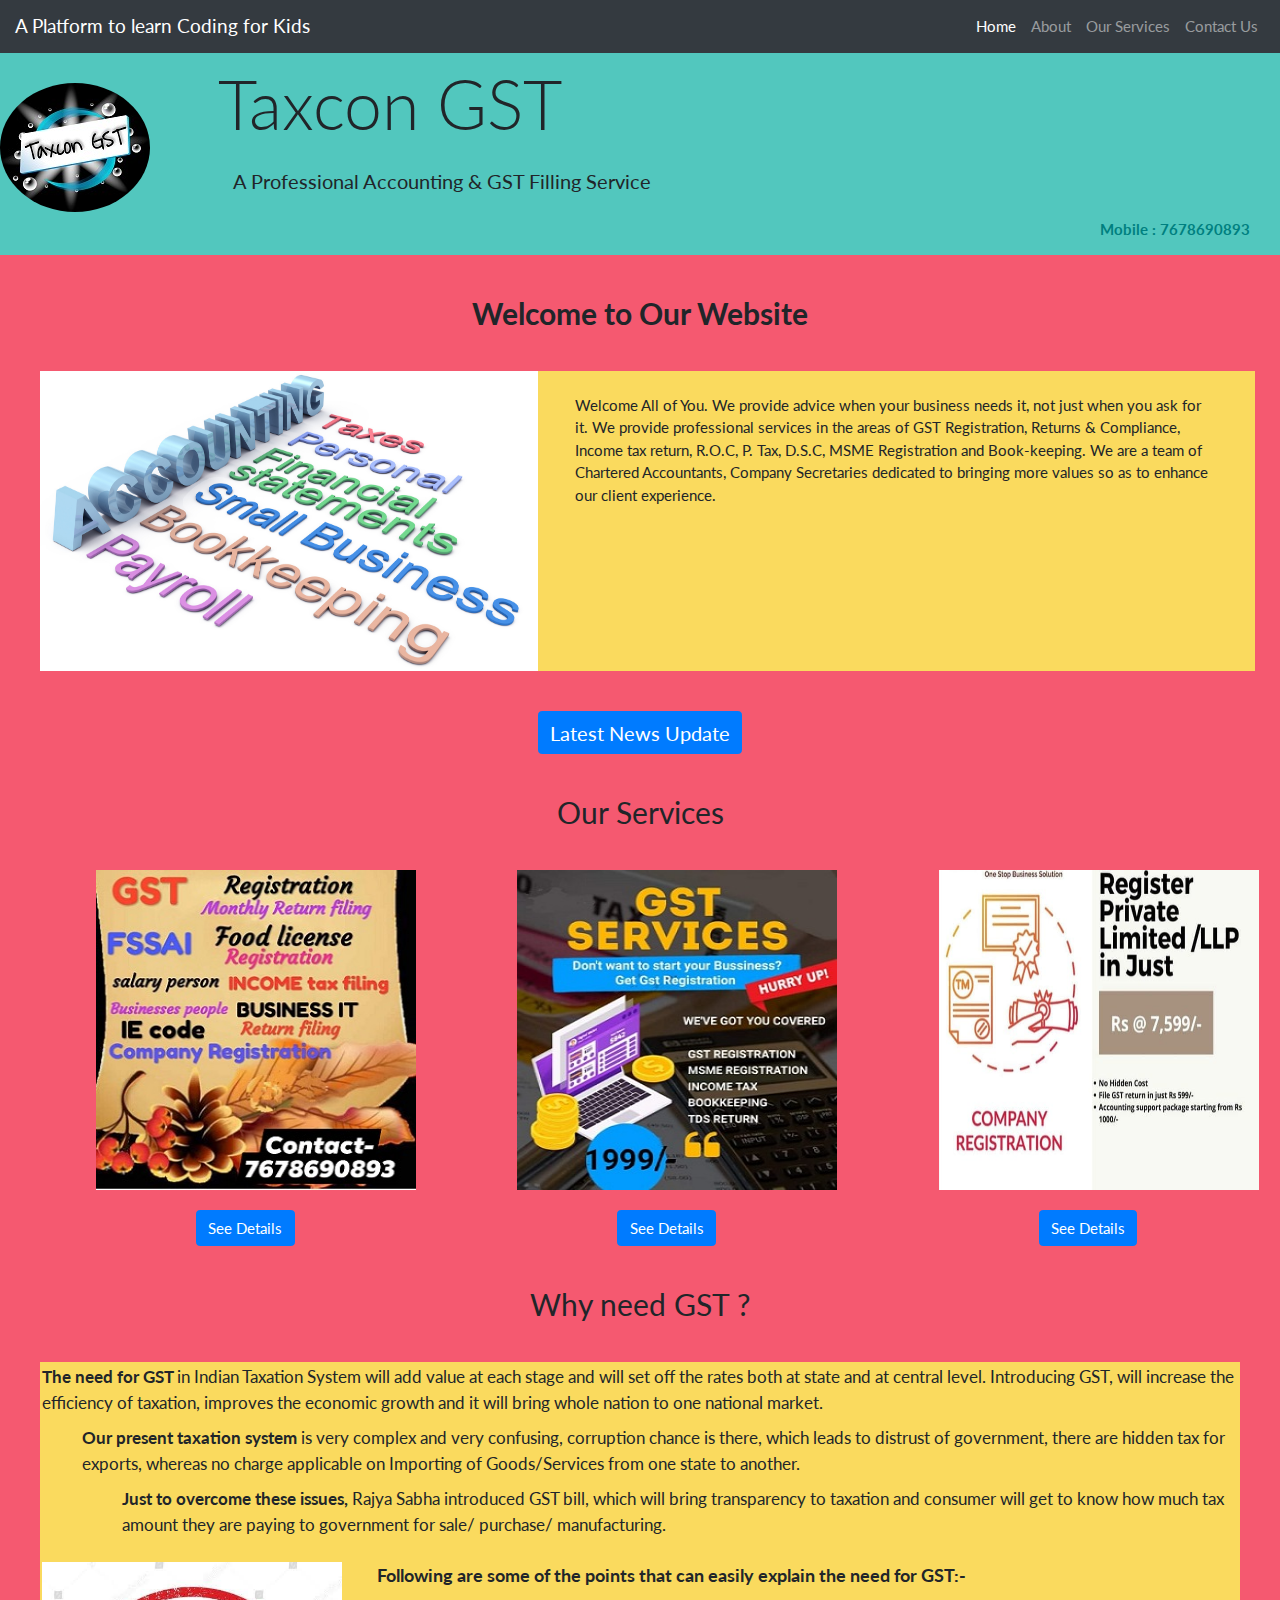
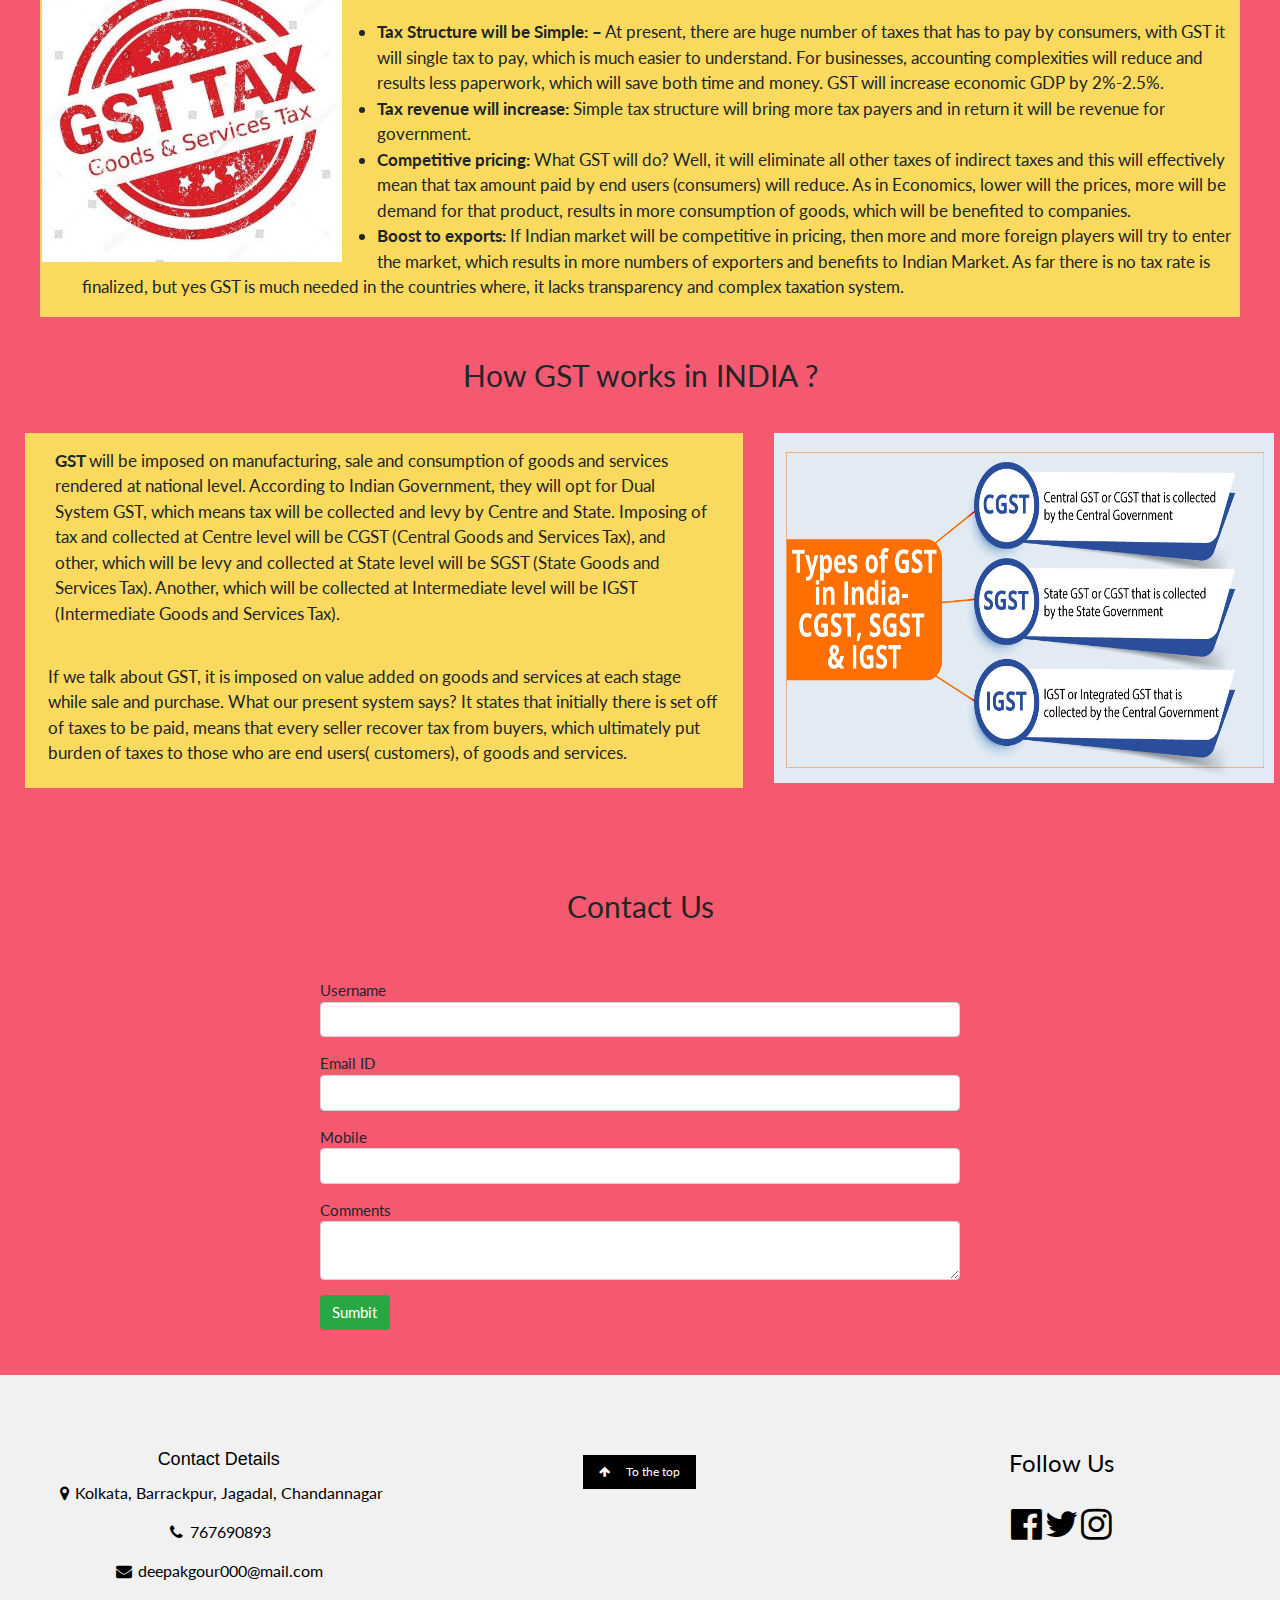
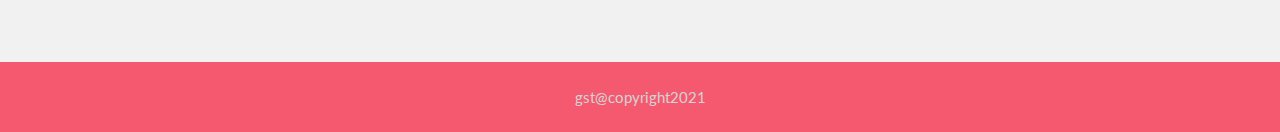
==== index.html @ b888a834 "second commit" ====
<!DOCTYPE html>
<html>
<title>GST Service</title>
<meta charset="UTF-8">
<meta name="viewport" content="width=device-width, initial-scale=1">
<link rel="stylesheet" href="https://maxcdn.bootstrapcdn.com/bootstrap/4.5.2/css/bootstrap.min.css">
<link rel="stylesheet" href="https://www.w3schools.com/w3css/4/w3.css">
<link rel="stylesheet" href="https://fonts.googleapis.com/css?family=Lato">
<link rel="stylesheet" href="https://fonts.googleapis.com/css?family=Montserrat">
<link rel="stylesheet" href="https://cdnjs.cloudflare.com/ajax/libs/font-awesome/4.7.0/css/font-awesome.min.css">
<style>
html,body,h1,h2,h3,h4 {font-family:"Lato", sans-serif}
.mySlides {display:none}
.w3-tag, .fa {cursor:pointer}
.w3-tag {height:15px;width:15px;padding:0;margin-top:6px}
#div1 {animation-timing-function: linear;}
@keyframes mymove {
  from {left: 100px;}
  to {left: 850px;}
}
<!-- media query -->
 @media screen and (max-width:482px) {
   .navbar {width:50%}
 }

</style>
<body style="background-color:#f55970">

<!-- Links (sit on top) -->
<nav class="navbar navbar-expand-lg navbar-dark bg-dark">
  <a class="navbar-brand" href="#">A Platform to learn Coding for Kids</a>
  <button class="navbar-toggler" type="button" data-toggle="collapse" data-target="#navbarSupportedContent" aria-controls="navbarSupportedContent" aria-expanded="false" aria-label="Toggle navigation">
    <span class="navbar-toggler-icon"></span>
  </button>

  <div class="collapse navbar-collapse" id="navbarSupportedContent">
    <ul class="navbar-nav ml-auto">
      <li class="nav-item active">
        <a class="nav-link" href="index.php">Home <span class="sr-only">(current)</span></a>
      </li>
      <li class="nav-item">
        <a class="nav-link" href="about.php">About </a>
      </li>
      <li class="nav-item">
        <a class="nav-link" href="#services.php">Our Services </a>
      </li>
      <li class="nav-item">
        <a class="nav-link" href="#contact.php">Contact Us</a>
      </li>
    </ul>
  <!--  <form class="form-inline my-2 my-lg-0">
      <input class="form-control mr-sm-2" type="search" placeholder="Search" aria-label="Search">
      <button class="btn btn-outline-success my-2 my-sm-0" type="submit">Search</button>
    </form>  -->
  </div>
</nav>



<!-- Content -->
<div class="w3-content" style="max-width:1500px; margin-top:0px; margin-bottom:40px">
<div class="row">
    <div class="col-sm-2" style="background-color:#52c7be; padding-top:30px"> 
        <img src="image/logo.jpeg" class="rounded-circle" >
    </div>
    <div class="col-sm-10" style="background-color:#52c7be">
            <h1 class="display-3"> Taxcon GST </h1>
            <h4 class="p-3"> A Professional Accounting & GST Filling Service </h4>
            <p class="text-right" style="margin-right:30px; color:teal"><b> Mobile : 7678690893 </b></p>
    </div>
  </div>
</div>
</div>

<!-- Welcome -->
<div style="margin-bottom:40px"> 
  <h2 class="text-center"><b> Welcome to Our Website </b></h2>
</div>
<div class="w3-content" style="max-width:1200px; margin-bottom:40px"> 
  <div class="row"> 
    <div class="col-sm-5">  
      <img src="image/accounting.jpeg" style="height:300px; width:500px">
    </div>
    <div class="col-sm-7" style="background-color:#fada5e">
      <p class="p-4"> Welcome All of You. We provide advice when your business needs it, not just when you ask for it.  We provide professional services in the areas of GST Registration, Returns & Compliance, Income tax return, R.O.C, P. Tax, D.S.C, MSME Registration and Book-keeping. We are a team of Chartered Accountants, Company Secretaries dedicated to bringing more values so as to enhance our client experience. </p>
    </div>
  </div>

<!-- latest news -->
<div style="margin-top:40px">
<div class="w3-center">
      <button class="btn btn-primary" style="font-size:20px">Latest News Update</button>
</div>
</div>
</div>

<!-- Services -->
    <div style="margin-bottom:40px">
        <h2 class="text-center"> Our Services </h2>
    </div>
<div class="w3-row-padding">
  <div class="w3-container-fluid w3-third">
    <img src="image/gst1.jpg" style="height:320px; width:320px; margin-left:80px; cursor:pointer" 
    onclick="onClick(this)" class="w3-hover-opacity"><br>
    <a href="#" class="btn btn-primary" style="margin-left:180px; margin-top:20px" > See Details </a>
  </div>
  <div class="w3-container-fluid w3-third">
    <img src="image/gst3.jpg" style="height:320px; width:320px; margin-left:80px; cursor:pointer" 
    onclick="onClick(this)" class="w3-hover-opacity">
    <a href="#" class="btn btn-primary" style="margin-left:180px; margin-top:20px" > See Details </a>
  </div>
  <div class="w3-container=fluid w3-third">
    <img src="image/gst2.jpg" style="height:320px; width:320px; margin-left:80px; cursor:pointer" 
    onclick="onClick(this)" class="w3-hover-opacity">
    <a href="#" class="btn btn-primary" style="margin-left:180px; margin-top:20px" > See Details </a>
  </div>
</div>

<div id="modal01" class="w3-modal" onclick="this.style.display='none'">
  <span class="w3-button w3-hover-red w3-xlarge w3-display-topright">&times;</span>
  <div class="w3-modal-content w3-animate-zoom">
    <img id="img01" style="width:100%; height:600px">
  </div>
</div>

<!-- Need -->
<div style="margin-top:40px; margin-bottom:40px">
        <h2 class="text-center"> Why need GST ? </h2>
</div>
<div class="w3-content" style="max-width:1200px; margin-bottom:40px; border: 2px solid #fada5e; background:#fada5e"> 
<p style="margin-bottom:10px; font-size:17px"> <b>The need for GST </b> in Indian Taxation System will add value at each stage and will set off the rates both at state and at central level. Introducing GST, will increase the efficiency of taxation, improves the economic growth and it will bring whole nation to one national market. </p> 
<p style="margin-bottom:10px; margin-left:40px; font-size:17px"> <b> Our present taxation system </b> is very complex and very confusing, corruption chance is there, which leads to distrust of government, there are hidden tax for exports, whereas no charge applicable on Importing of Goods/Services from one state to another. </p>
<p style="margin-bottom:10px; margin-left:80px; font-size:17px"> <b>Just to overcome these issues,</b> Rajya Sabha introduced GST bill, which will bring transparency to taxation and consumer will get to know how much tax amount they are paying to government for sale/ purchase/ manufacturing. </p>
<p class="py-3" style="font-size:18px"><img src="image/gsttag.jpeg" alt="gst" style="width:300px;height:300px;margin-right:35px; float:left">
    <b>Following are some of the points that can easily explain the need for GST:-</b>  </br>
    <ul>
      <li style="font-size:17px"><b>Tax Structure will be Simple: –</b> At present, there are huge number of taxes that has to pay by consumers, with GST it will single tax to pay, which is much easier to understand. For businesses, accounting complexities will reduce and results less paperwork, which will save both time and money. GST will increase economic GDP by 2%-2.5%. </br> </li>

 

      <li style="font-size:17px"> <b>Tax revenue will increase:</b> Simple tax structure will bring more tax payers and in return it will be revenue for government.</br> </li>

      <li style="font-size:17px"> <b> Competitive pricing:</b> What GST will do? Well, it will eliminate all other taxes of indirect taxes and this will effectively mean that tax amount paid by end users (consumers) will reduce. As in Economics, lower will the prices, more will be demand for that product, results in more consumption of goods, which will be benefited to companies.</br> </li>

      <li style="font-size:17px"> <b>Boost to exports: </b>If Indian market will be competitive in pricing, then more and more foreign players will try to enter the market, which results in more numbers of exporters and benefits to Indian Market. As far there is no tax rate is finalized, but yes GST is much needed in the countries where, it lacks transparency and complex taxation system.</br> </li>
    </ul>
</p>
</div>

<!-- gst works -->
<div style="margin-top:40px; margin-bottom:40px">
        <h2 class="text-center"> How GST works in INDIA ? </h2>
</div>
<div class="w3-content" style="max-width:1200px; margin-bottom:40px"> 
  <div class="row"> 
    <div class="col-sm-7" style="background-color:#fada5e">
      <p class="p-3" style="font-size:17px"> <b>GST </b> will be imposed on manufacturing, sale and consumption of goods and services rendered at national level. According to Indian Government, they will opt for Dual System GST, which means tax will be collected and levy by Centre and State. Imposing of tax and collected at Centre level will be CGST (Central Goods and Services Tax), and other, which will be levy and collected at State level will be SGST (State Goods and Services Tax). Another, which will be collected at Intermediate level will be IGST (Intermediate Goods and Services Tax).  </p> </p>
      <p class="p-2" style="font-size:17px">  If we talk about GST, it is imposed on value added on goods and services at each stage while sale and purchase. What our present system says? It states that initially there is set off of taxes to be paid, means that every seller recover tax from buyers, which ultimately put burden of taxes to those who are end users( customers), of goods and services. </p>
    </div>
    <div class="col-sm-5"> 
      <div class="w3-container w3-center w3-animate-right">
        <img src="image/work.jpeg" style="height:350px; width:500px">
      </div>
    </div>
  </div>
</div>

  <!-- contact us -->
  <section class="my-5">
    <div id="contact us" class="py-5">
        <h2 class="text-center"> Contact Us </h2>
    </div>
    <div class="w-50 m-auto">
      <form action="userinfo.php" method="post">
        <div class="form-group">
          <lable>Username</lable>
          <input type="text" name="user" autocomplete="off" class="form-control">
        </div>
        <div class="form-group">
          <lable>Email ID</lable>
          <input type="text" name="email" autocomplete="off" class="form-control">
        </div>
        <div class="form-group">
          <lable>Mobile</lable>
          <input type="text" name="mobile" autocomplete="off" class="form-control">
        </div>
        <div class="form-group">
          <lable>Comments</lable>
          <textarea class="form-control" name="comments"> </textarea>
        </div>
        <button type="submit" class="btn btn-success">Sumbit</button>
      </form>
    </div>
</section>

<!-- <h1 style="text-align:right; color:lightgrey"> Taxcon GST </h1>  -->

<!-- footer -->
 <footer class="w3-padding-64 w3-light-grey w3-small" id="footer">
    <div class="w3-row-padding">  
        <div class="w3-col s4 w3-center">
            <h5>Contact Details</h5>
            <p style="font-size:16px"><i class="fa fa-fw fa-map-marker"></i>Kolkata, Barrackpur, Jagadal, Chandannagar</p>
            <p style="font-size:16px"><i class="fa fa-fw fa-phone"></i> 767690893 </p>
            <p style="font-size:16px"><i class="fa fa-fw fa-envelope"></i> deepakgour000@mail.com</p>
          </div>
          <div class="w3-col s4 w3-center"> 
          <a href="#" class="w3-button w3-black w3-margin"><i class="fa fa-arrow-up w3-margin-right"></i>To the top</a>
          </div>
          <div class="w3-col s4 w3-center">
            <h3>Follow Us</h3> <br>
            <a href="#"><i class="fa fa-facebook-official w3-hover-opacity w3-xxlarge"></i></a>
            <a href="#"><i class="fa fa-twitter w3-hover-opacity w3-xxlarge"></i></a>
            <a href="#"><i class="fa fa-instagram w3-hover-opacity w3-xxlarge"></i></a>
          </div>
    </div>
</footer>   

    
  <div class="w3-#fada5e w3-padding-24" style="text-align:center; color:lightgrey">gst@copyright2021</div>

 














<!-- service -->
<script>
function onClick(element) {
  document.getElementById("img01").src = element.src;
  document.getElementById("modal01").style.display = "block";
}
</script>

<script src="https://ajax.googleapis.com/ajax/libs/jquery/3.5.1/jquery.min.js"></script>
  <script src="https://cdnjs.cloudflare.com/ajax/libs/popper.js/1.16.0/umd/popper.min.js"></script>
  <script src="https://maxcdn.bootstrapcdn.com/bootstrap/4.5.2/js/bootstrap.min.js"></script>

  </body>
</html>
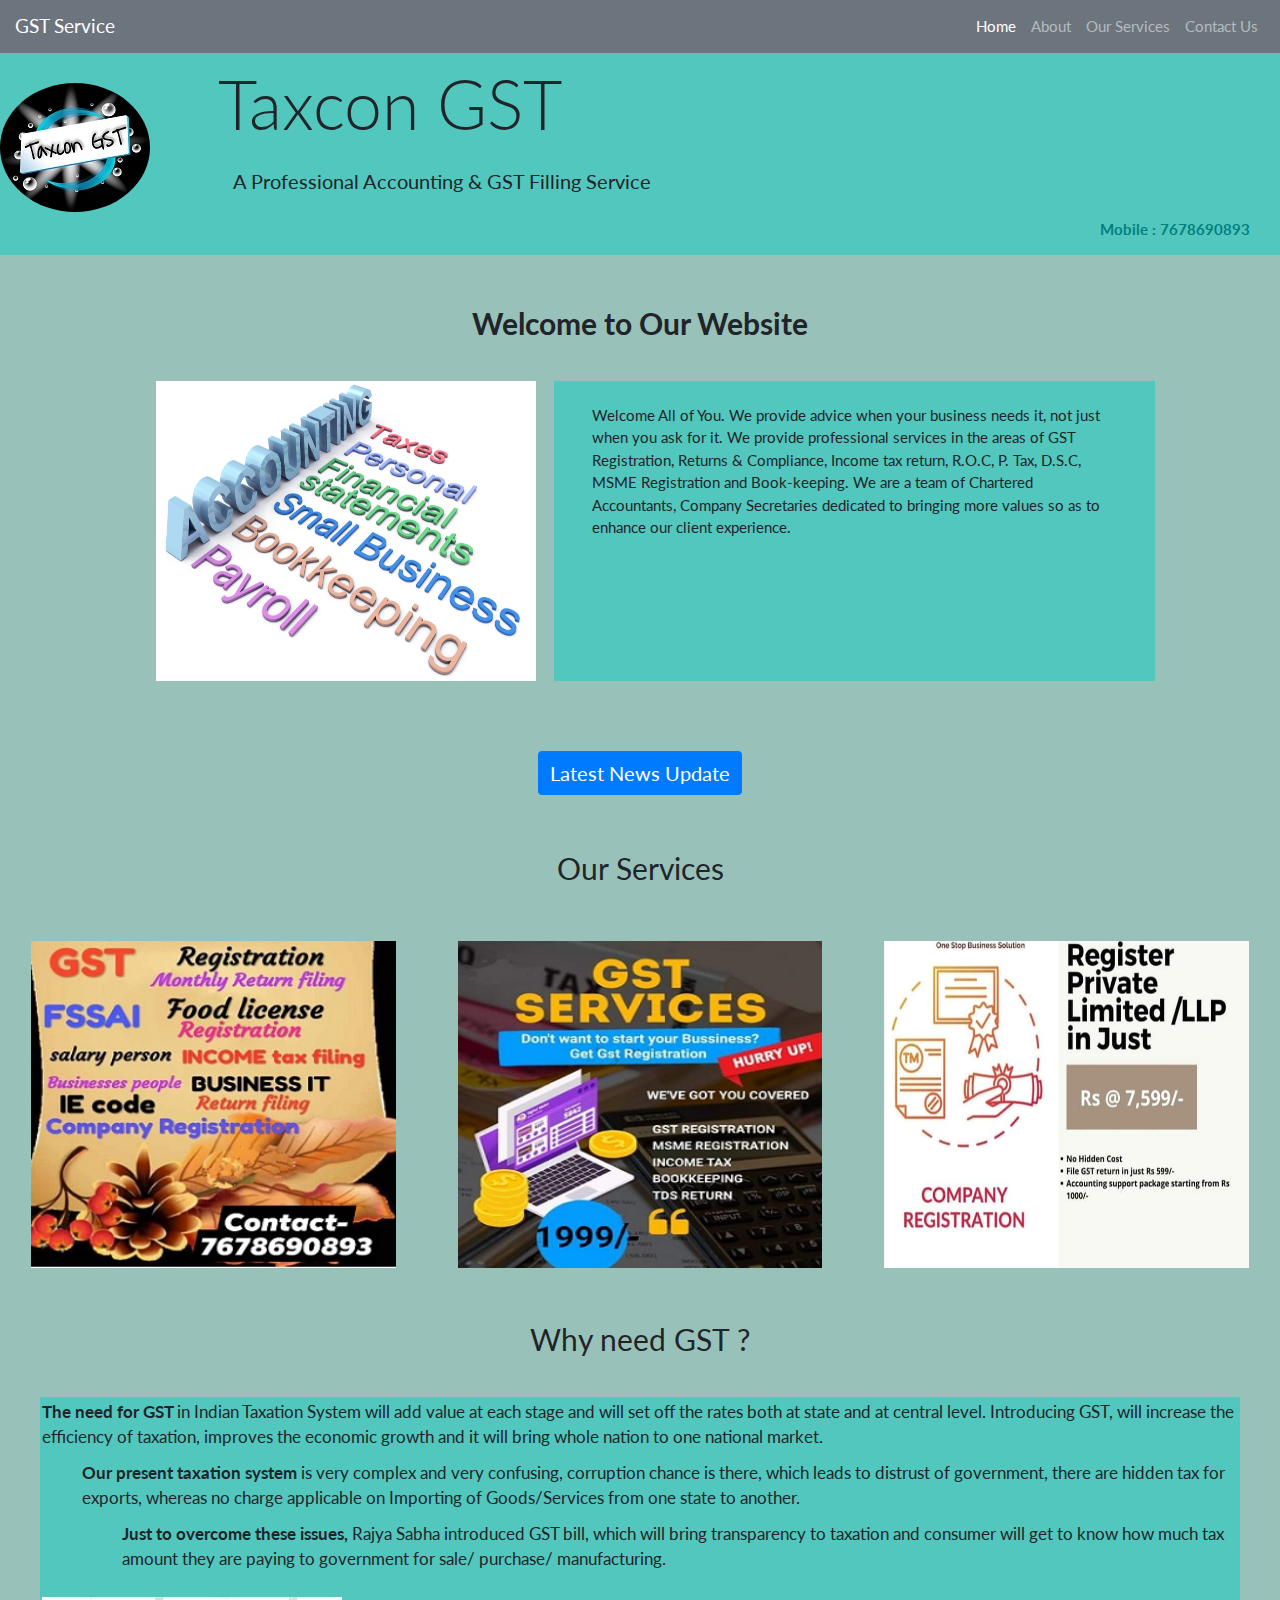
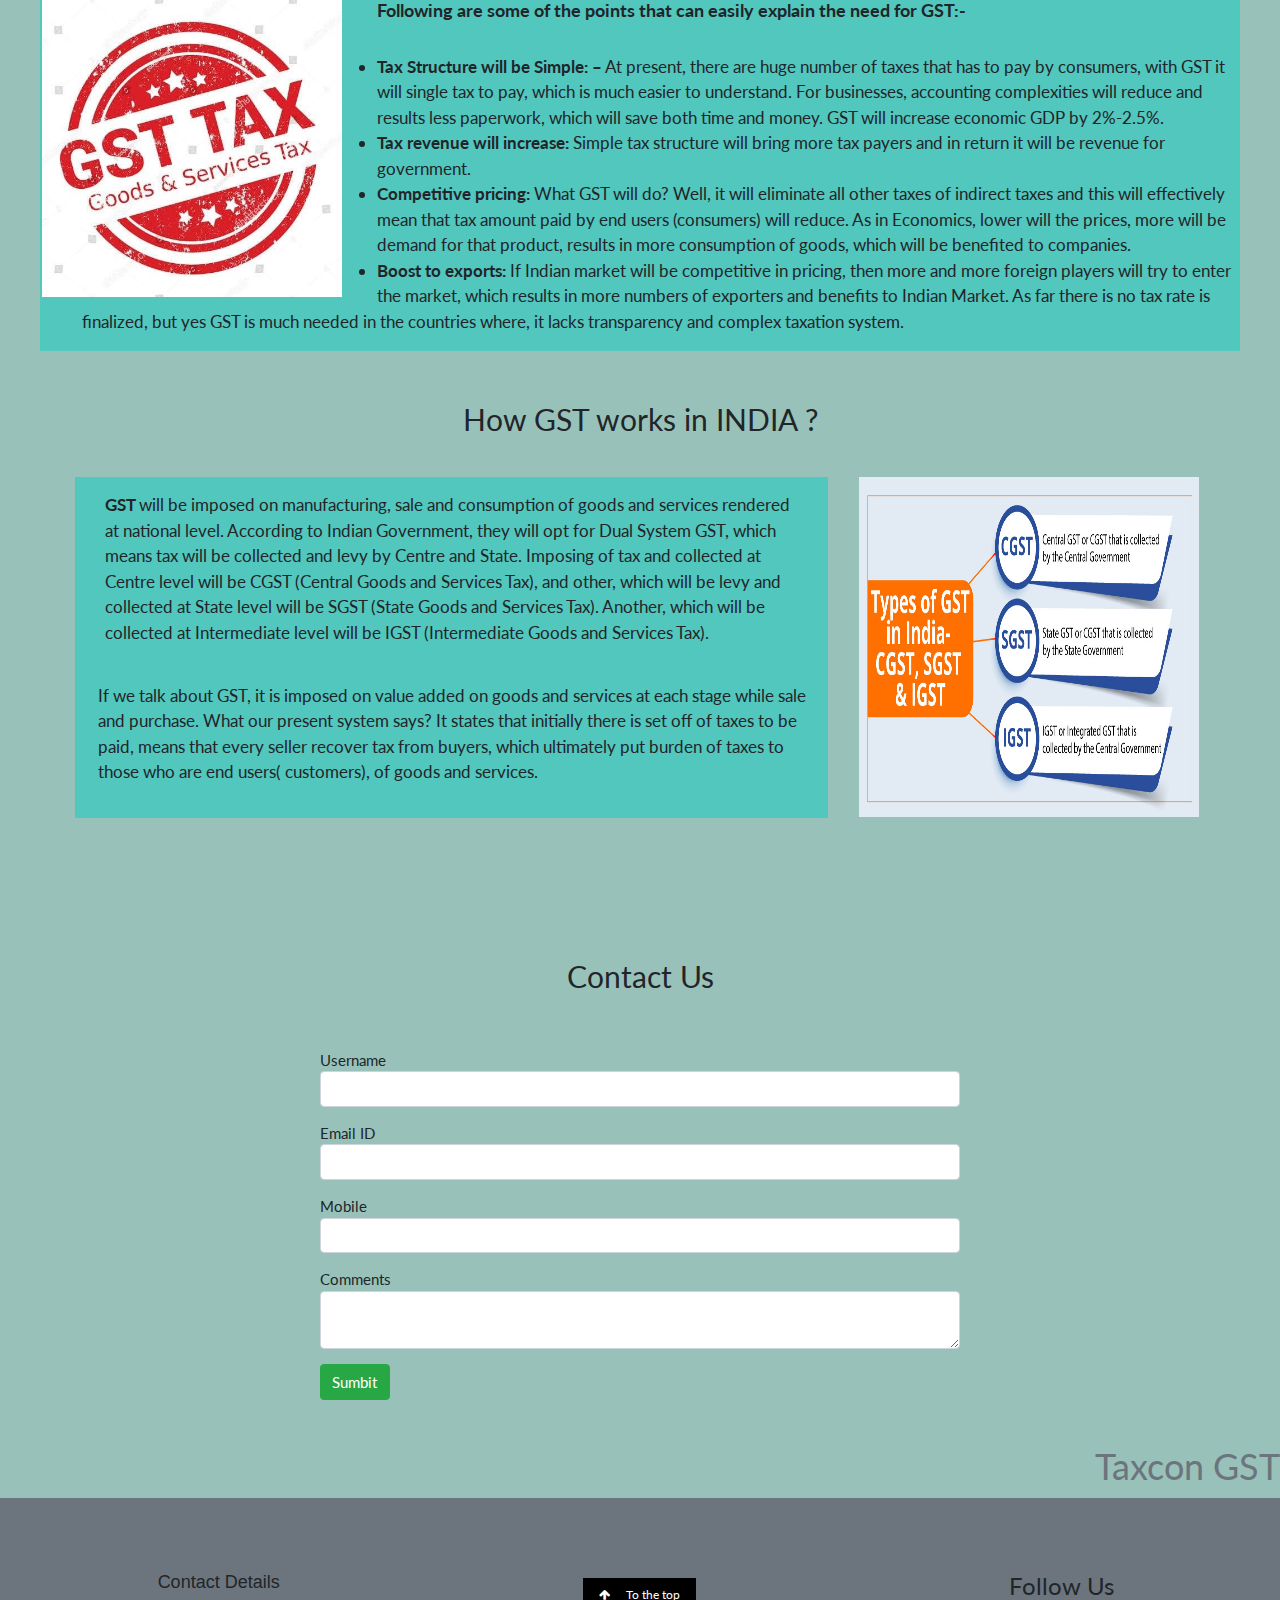
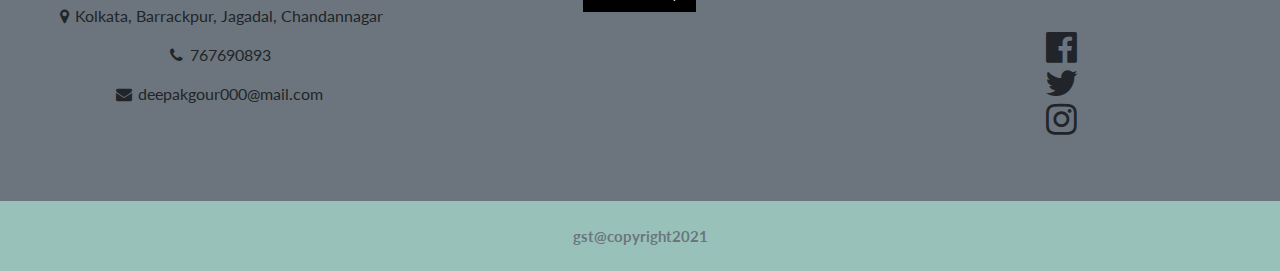
==== commit 17afa19f: "index done commit" ====
--- a/index.html
+++ b/index.html
@@ -18,17 +18,13 @@
   from {left: 100px;}
   to {left: 850px;}
 }
-<!-- media query -->
- @media screen and (max-width:482px) {
-   .navbar {width:50%}
- }
 
 </style>
-<body style="background-color:#f55970">
+<body style="background-color:#98c2b9">
 
 <!-- Links (sit on top) -->
-<nav class="navbar navbar-expand-lg navbar-dark bg-dark">
-  <a class="navbar-brand" href="#">A Platform to learn Coding for Kids</a>
+<nav class="navbar navbar-expand-lg navbar-dark bg-secondary">
+  <a class="navbar-brand" href="#"> GST Service </a>
   <button class="navbar-toggler" type="button" data-toggle="collapse" data-target="#navbarSupportedContent" aria-controls="navbarSupportedContent" aria-expanded="false" aria-label="Toggle navigation">
     <span class="navbar-toggler-icon"></span>
   </button>
@@ -36,7 +32,7 @@
   <div class="collapse navbar-collapse" id="navbarSupportedContent">
     <ul class="navbar-nav ml-auto">
       <li class="nav-item active">
-        <a class="nav-link" href="index.php">Home <span class="sr-only">(current)</span></a>
+        <a class="nav-link" href="index.html">Home <span class="sr-only">(current)</span></a>
       </li>
       <li class="nav-item">
         <a class="nav-link" href="about.php">About </a>
@@ -58,12 +54,13 @@
 
 
 <!-- Content -->
+<section style="overflow: hidden;">
 <div class="w3-content" style="max-width:1500px; margin-top:0px; margin-bottom:40px">
 <div class="row">
-    <div class="col-sm-2" style="background-color:#52c7be; padding-top:30px"> 
+    <div class="col-lg-2 col-md-2 col-12" style="background-color:#52c7be; padding-top:30px"> 
         <img src="image/logo.jpeg" class="rounded-circle" >
     </div>
-    <div class="col-sm-10" style="background-color:#52c7be">
+    <div class="col-lg-10 col-md-10 col-12" style="background-color:#52c7be">
             <h1 class="display-3"> Taxcon GST </h1>
             <h4 class="p-3"> A Professional Accounting & GST Filling Service </h4>
             <p class="text-right" style="margin-right:30px; color:teal"><b> Mobile : 7678690893 </b></p>
@@ -71,23 +68,28 @@
   </div>
 </div>
 </div>
+</section>
 
 <!-- Welcome -->
+<section style="overflow: hidden;">
 <div style="margin-bottom:40px"> 
   <h2 class="text-center"><b> Welcome to Our Website </b></h2>
 </div>
-<div class="w3-content" style="max-width:1200px; margin-bottom:40px"> 
+<div class="w3-content" style="max-width:1000px; margin-bottom:40px"> 
   <div class="row"> 
-    <div class="col-sm-5">  
-      <img src="image/accounting.jpeg" style="height:300px; width:500px">
-    </div>
-    <div class="col-sm-7" style="background-color:#fada5e">
+    <div class="col-lg-5 col-md-5 col-12">  
+      <div class="w3-container w3-animate-left">
+      <img src="image/accounting.jpeg" style="height:300px; width:380px;">
+      </div>
+    </div>
+    <div class="col-sm-7" style="background-color:#52c7be">
       <p class="p-4"> Welcome All of You. We provide advice when your business needs it, not just when you ask for it.  We provide professional services in the areas of GST Registration, Returns & Compliance, Income tax return, R.O.C, P. Tax, D.S.C, MSME Registration and Book-keeping. We are a team of Chartered Accountants, Company Secretaries dedicated to bringing more values so as to enhance our client experience. </p>
     </div>
   </div>
+</section>
 
 <!-- latest news -->
-<div style="margin-top:40px">
+<div style="margin-top:30px">
 <div class="w3-center">
       <button class="btn btn-primary" style="font-size:20px">Latest News Update</button>
 </div>
@@ -95,43 +97,44 @@
 </div>
 
 <!-- Services -->
-    <div style="margin-bottom:40px">
-        <h2 class="text-center"> Our Services </h2>
-    </div>
-<div class="w3-row-padding">
-  <div class="w3-container-fluid w3-third">
-    <img src="image/gst1.jpg" style="height:320px; width:320px; margin-left:80px; cursor:pointer" 
-    onclick="onClick(this)" class="w3-hover-opacity"><br>
-    <a href="#" class="btn btn-primary" style="margin-left:180px; margin-top:20px" > See Details </a>
-  </div>
-  <div class="w3-container-fluid w3-third">
-    <img src="image/gst3.jpg" style="height:320px; width:320px; margin-left:80px; cursor:pointer" 
-    onclick="onClick(this)" class="w3-hover-opacity">
-    <a href="#" class="btn btn-primary" style="margin-left:180px; margin-top:20px" > See Details </a>
-  </div>
-  <div class="w3-container=fluid w3-third">
-    <img src="image/gst2.jpg" style="height:320px; width:320px; margin-left:80px; cursor:pointer" 
-    onclick="onClick(this)" class="w3-hover-opacity">
-    <a href="#" class="btn btn-primary" style="margin-left:180px; margin-top:20px" > See Details </a>
-  </div>
-</div>
-
-<div id="modal01" class="w3-modal" onclick="this.style.display='none'">
-  <span class="w3-button w3-hover-red w3-xlarge w3-display-topright">&times;</span>
-  <div class="w3-modal-content w3-animate-zoom">
-    <img id="img01" style="width:100%; height:600px">
-  </div>
-</div>
+<section>
+  <div class="py-5">
+      <h2 class="text-center"> Our Services </h2>
+  </div>
+  
+  <div class="container-fluid">
+      <div class="row"> 
+          <div class="col-lg-4 col-md-4 col-12">
+            <div class="w3-container w3-animate-left">
+            <img src="image/gst1.jpg" class="img-fluid pb-4" style="width:500px; height:350px">  
+            </div>
+          </div>
+          <div class="col-lg-4 col-md-4 col-12">
+            <div class="w3-container w3-animate-top">
+            <img src="image/gst3.jpg" class="img-fluid pb-4" style="width:500px; height:350px">    
+            </div>
+          </div>
+          <div class="col-lg-4 col-md-4 col-12">
+            <div class="w3-container w3-animate-right">
+            <img src="image/gst2.jpg" class="img-fluid pb-4" style="width:500px; height:350px">  
+            </div>
+          </div>
+      </div>
+  </div>
+</section>
+
 
 <!-- Need -->
-<div style="margin-top:40px; margin-bottom:40px">
+<section>
+<div style="margin-top:30px; margin-bottom:40px">
         <h2 class="text-center"> Why need GST ? </h2>
 </div>
-<div class="w3-content" style="max-width:1200px; margin-bottom:40px; border: 2px solid #fada5e; background:#fada5e"> 
+<div class="w3-content" style="max-width:1200px; margin-bottom:40px; border: 2px solid #52c7be; background:#52c7be"> 
 <p style="margin-bottom:10px; font-size:17px"> <b>The need for GST </b> in Indian Taxation System will add value at each stage and will set off the rates both at state and at central level. Introducing GST, will increase the efficiency of taxation, improves the economic growth and it will bring whole nation to one national market. </p> 
 <p style="margin-bottom:10px; margin-left:40px; font-size:17px"> <b> Our present taxation system </b> is very complex and very confusing, corruption chance is there, which leads to distrust of government, there are hidden tax for exports, whereas no charge applicable on Importing of Goods/Services from one state to another. </p>
 <p style="margin-bottom:10px; margin-left:80px; font-size:17px"> <b>Just to overcome these issues,</b> Rajya Sabha introduced GST bill, which will bring transparency to taxation and consumer will get to know how much tax amount they are paying to government for sale/ purchase/ manufacturing. </p>
-<p class="py-3" style="font-size:18px"><img src="image/gsttag.jpeg" alt="gst" style="width:300px;height:300px;margin-right:35px; float:left">
+<p class="py-3" style="font-size:18px">
+  <img src="image/gsttag.jpeg" alt="gst" style="width:300px;height:300px;margin-right:35px; float:left">
     <b>Following are some of the points that can easily explain the need for GST:-</b>  </br>
     <ul>
       <li style="font-size:17px"><b>Tax Structure will be Simple: –</b> At present, there are huge number of taxes that has to pay by consumers, with GST it will single tax to pay, which is much easier to understand. For businesses, accounting complexities will reduce and results less paperwork, which will save both time and money. GST will increase economic GDP by 2%-2.5%. </br> </li>
@@ -146,24 +149,26 @@
     </ul>
 </p>
 </div>
+</section>
 
 <!-- gst works -->
-<div style="margin-top:40px; margin-bottom:40px">
+<section style="overflow: hidden;">
+<div style="margin-top:10px; margin-bottom:40px">
         <h2 class="text-center"> How GST works in INDIA ? </h2>
 </div>
-<div class="w3-content" style="max-width:1200px; margin-bottom:40px"> 
+<div class="w3-content" style="max-width: 1100px; margin-bottom:40px"> 
   <div class="row"> 
-    <div class="col-sm-7" style="background-color:#fada5e">
+    <div class="col-lg-8 col-md-8 col-12" style="background-color:#52c7be">
       <p class="p-3" style="font-size:17px"> <b>GST </b> will be imposed on manufacturing, sale and consumption of goods and services rendered at national level. According to Indian Government, they will opt for Dual System GST, which means tax will be collected and levy by Centre and State. Imposing of tax and collected at Centre level will be CGST (Central Goods and Services Tax), and other, which will be levy and collected at State level will be SGST (State Goods and Services Tax). Another, which will be collected at Intermediate level will be IGST (Intermediate Goods and Services Tax).  </p> </p>
       <p class="p-2" style="font-size:17px">  If we talk about GST, it is imposed on value added on goods and services at each stage while sale and purchase. What our present system says? It states that initially there is set off of taxes to be paid, means that every seller recover tax from buyers, which ultimately put burden of taxes to those who are end users( customers), of goods and services. </p>
     </div>
-    <div class="col-sm-5"> 
-      <div class="w3-container w3-center w3-animate-right">
-        <img src="image/work.jpeg" style="height:350px; width:500px">
+    <div class="col-lg-4 col-md-4 col-12"> 
+      <div class="w3-container w3-animate-right">
+        <img src="image/work.jpeg" style="height:340px; width:340px; margin-right: 80px;">
       </div>
     </div>
   </div>
-</div>
+</section>
 
   <!-- contact us -->
   <section class="my-5">
@@ -193,10 +198,10 @@
     </div>
 </section>
 
-<!-- <h1 style="text-align:right; color:lightgrey"> Taxcon GST </h1>  -->
+<h1 style="text-align:right; color:#6c757d"> Taxcon GST </h1> 
 
 <!-- footer -->
- <footer class="w3-padding-64 w3-light-grey w3-small" id="footer">
+ <footer class="w3-padding-64 w3-small" id="footer" style="background-color: #6c757d;">
     <div class="w3-row-padding">  
         <div class="w3-col s4 w3-center">
             <h5>Contact Details</h5>
@@ -209,15 +214,15 @@
           </div>
           <div class="w3-col s4 w3-center">
             <h3>Follow Us</h3> <br>
-            <a href="#"><i class="fa fa-facebook-official w3-hover-opacity w3-xxlarge"></i></a>
-            <a href="#"><i class="fa fa-twitter w3-hover-opacity w3-xxlarge"></i></a>
+            <a href="#"><i class="fa fa-facebook-official w3-hover-opacity w3-xxlarge"></i></a> <br>
+            <a href="#"><i class="fa fa-twitter w3-hover-opacity w3-xxlarge"></i></a> <br>
             <a href="#"><i class="fa fa-instagram w3-hover-opacity w3-xxlarge"></i></a>
           </div>
     </div>
 </footer>   
 
     
-  <div class="w3-#fada5e w3-padding-24" style="text-align:center; color:lightgrey">gst@copyright2021</div>
+  <div class="w3-#fada5e w3-padding-24" style="text-align:center; color:#6c757d"><b>gst@copyright2021</b></div>
 
  
 
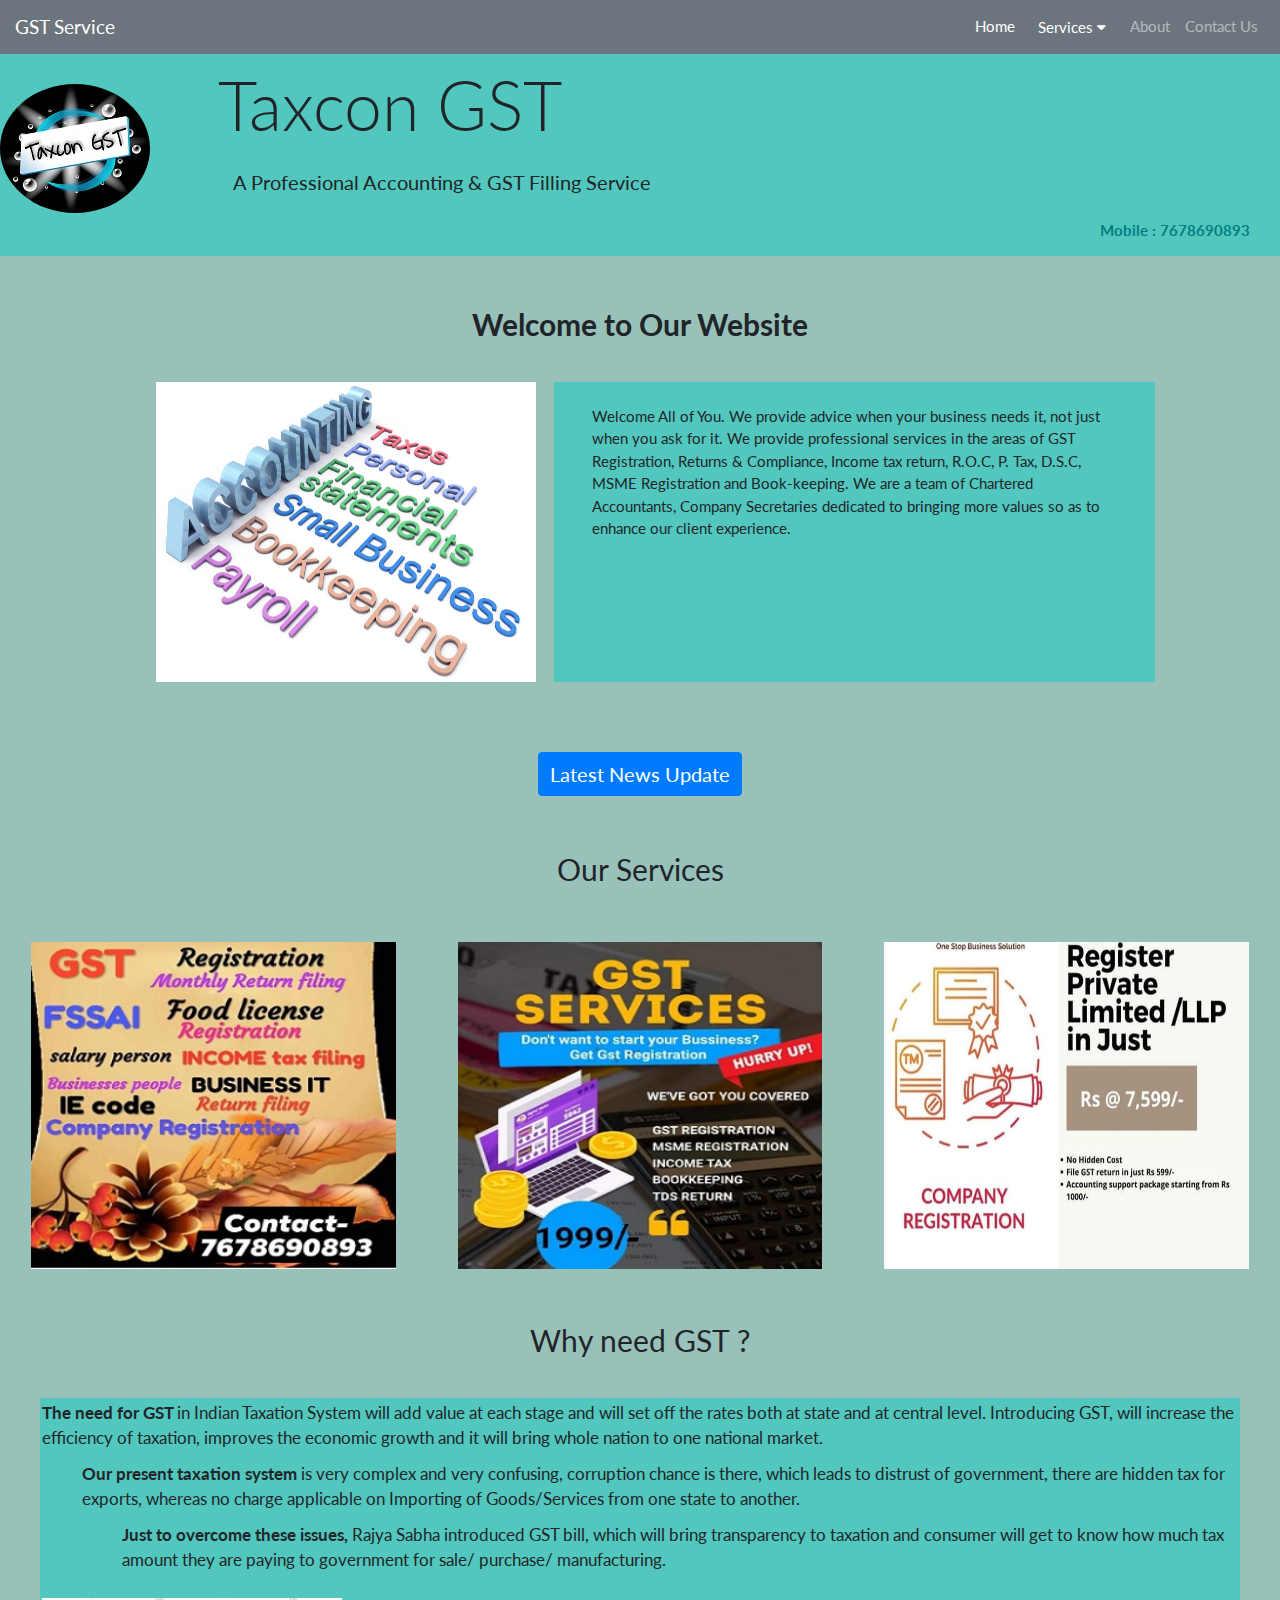
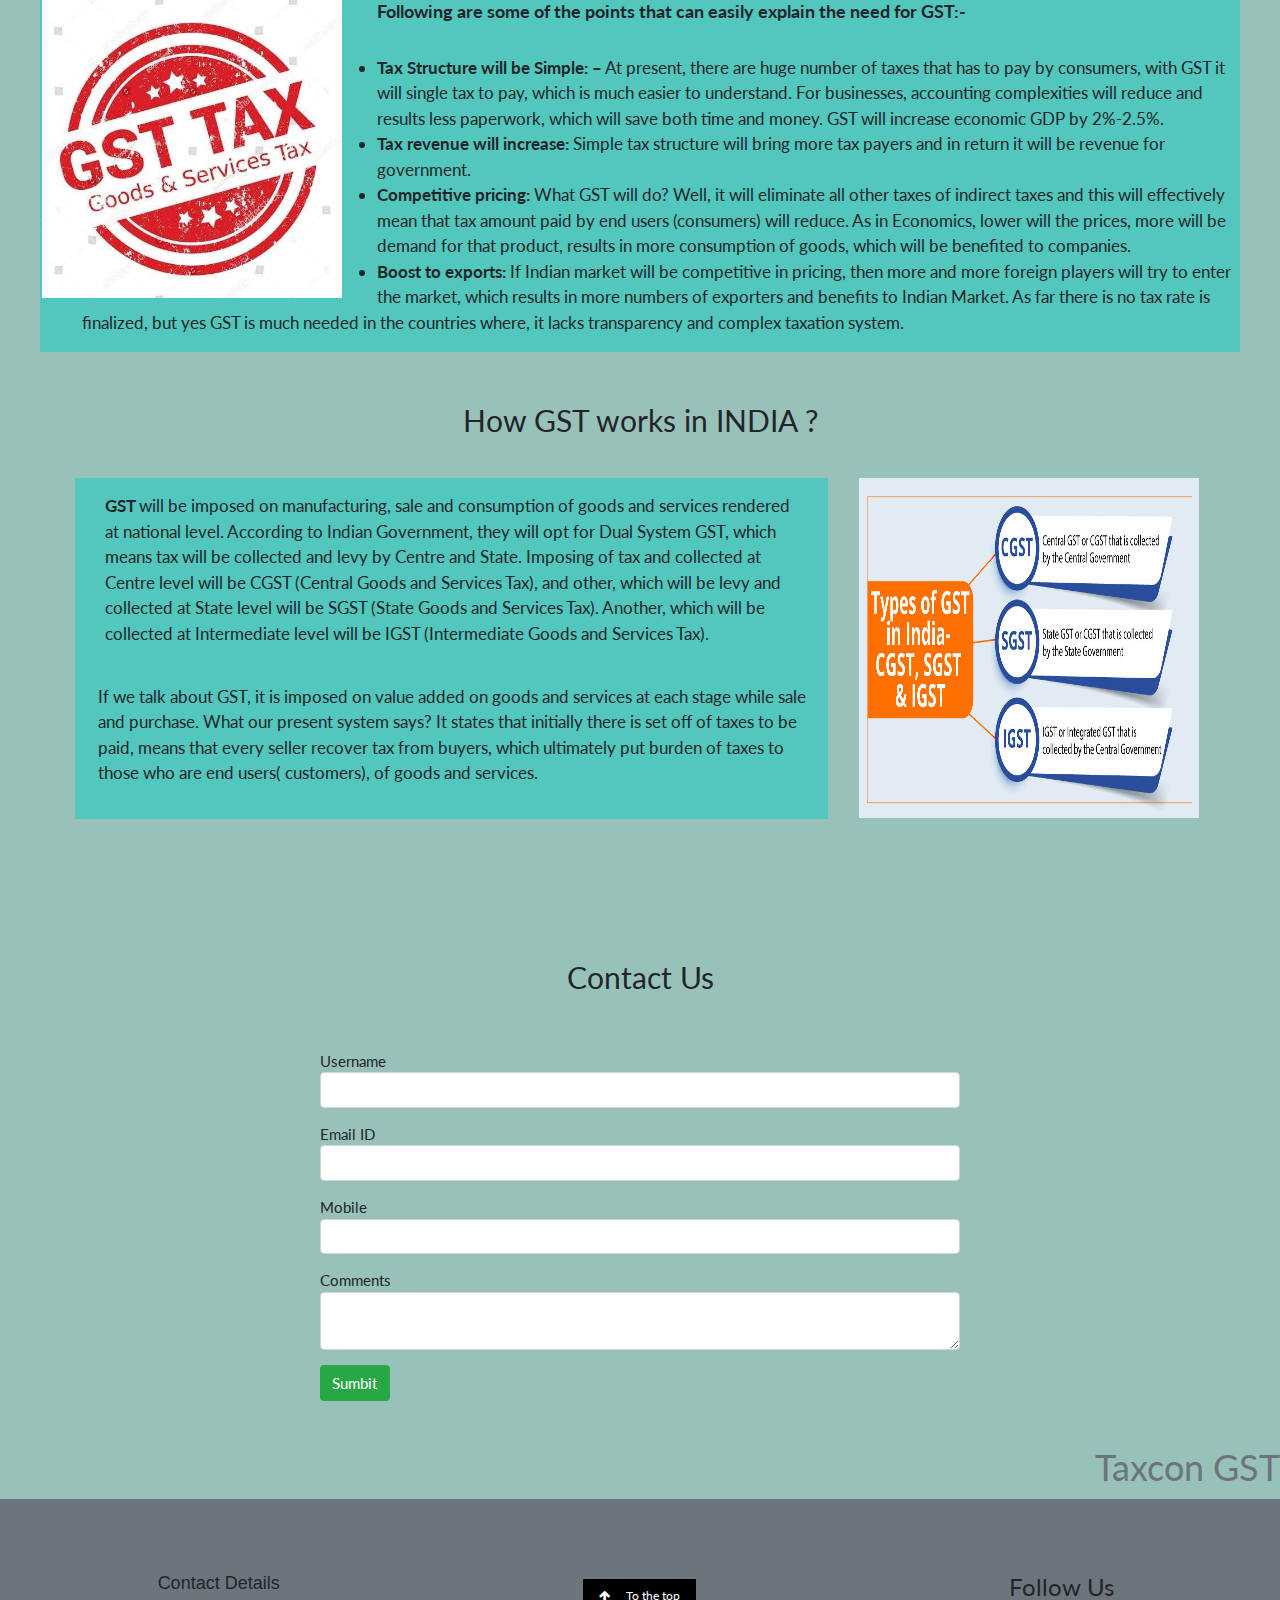
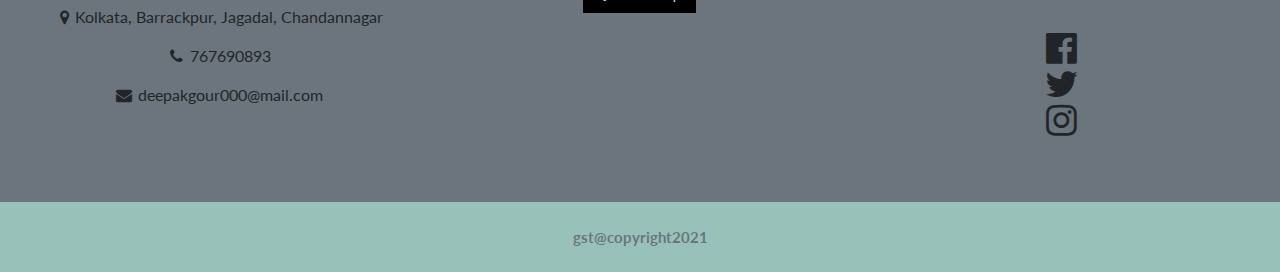
==== commit a84bb0d5: "index done commit" ====
--- a/index.html
+++ b/index.html
@@ -35,10 +35,16 @@
         <a class="nav-link" href="index.html">Home <span class="sr-only">(current)</span></a>
       </li>
       <li class="nav-item">
-        <a class="nav-link" href="about.php">About </a>
+        <div class="w3-dropdown-hover w3-#6c757d">
+          <button class="w3-button" title="Notifications" style="background-color:#6c757d; color:white"> Services <i class="fa fa-caret-down"></i></button>     
+          <div class="w3-dropdown-content w3-card-4 w3-bar-block">
+            <a href="#" class="w3-bar-item w3-button">GST Registration</a>
+            <a href="#" class="w3-bar-item w3-button">Link</a>
+            <a href="#" class="w3-bar-item w3-button">Link</a>
+          </div>
       </li>
       <li class="nav-item">
-        <a class="nav-link" href="#services.php">Our Services </a>
+        <a class="nav-link" href="#about.php"> About </a>
       </li>
       <li class="nav-item">
         <a class="nav-link" href="#contact.php">Contact Us</a>
